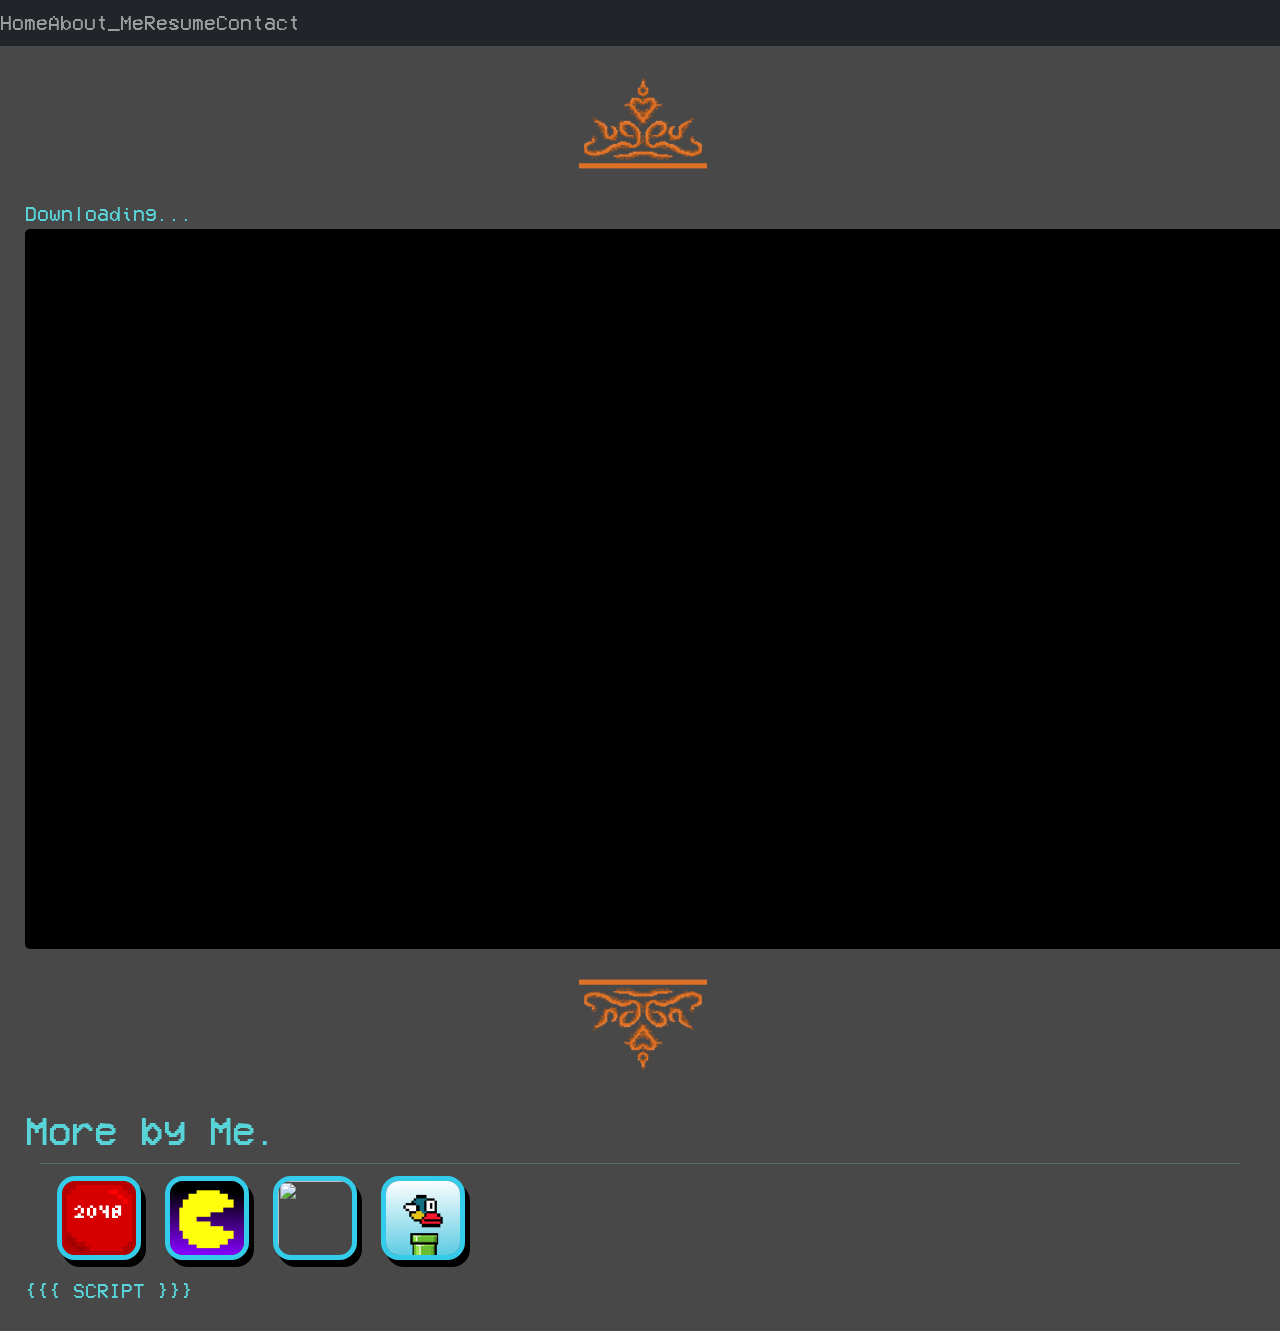
==== skeleton.html @ e9416ae6 "Site front" ====
<!doctype html>
<html lang="en-us">

	<head>
		<meta http-equiv=“Pragma” content=”no-cache”>
		<meta http-equiv=“Expires” content=”-1″>
		<meta http-equiv=“CACHE-CONTROL” content=”NO-CACHE”>

		<meta charset="utf-8">
		<meta http-equiv="Content-Type" content="text/html; charset=utf-8">

		<link href="https://cdn.jsdelivr.net/npm/bootstrap@5.0.0-beta2/dist/css/bootstrap.min.css" rel="stylesheet" integrity="sha384-BmbxuPwQa2lc/FVzBcNJ7UAyJxM6wuqIj61tLrc4wSX0szH/Ev+nYRRuWlolflfl" crossorigin="anonymous">

		<link rel="stylesheet" href="index.css">
		<link rel="stylesheet" href="bs_theme.css">
		<link rel="stylesheet" href="resources/mrcolour.css">

		<link rel="shortcut icon" href="resources/Capture.PNG" type="image/x-icon">
		<title>I'm a Programer!</title>


		<style>
			body { background-color: #484848; }
			.emscripten { padding-right: 0; margin-left: auto; margin-right: auto; display: block; border-radius: 5px;}
			textarea.emscripten { padding-left:8px; font-family: monospace; width: 80%; background-color: black; color:#fff;}
			/* the canvas *must not* have any border or padding, or mouse coords will be wrong */
			canvas.emscripten { border: 0px none; background-color: black; height: 80vh;}

		</style>

	</head>

	<body>
		<!-- Navigation Bar -->
		<nav class="navbar-expand navbar-dark bg-dark">
			<ul class="navbar-nav">
				<li class="nav-item"><a class="nav-link" href="#">Home</a></li>
				<li class="nav-item"><a class="nav-link" href="#">About_Me</a></li>
				<li class="nav-item"><a class="nav-link" href="#">Resume</a></li>
				<li class="nav-item"><a class="nav-link" href="#">Contact</a></li>
			</ul>
		</nav>

		<div class="fluid-container site" id="site">
		<img src="resources/sign.webp" class="img-fluid" style="width: 10vw; text-align: center; margin-left: 45%">

		<div class="emscripten" id="status"></div>

		<div class="emscripten">
			<progress value="0" max="50" id="progress" hidden=1></progress>
		</div>

		<!-- <div class="emscripten_border" style="height: 80vh;"> -->
		<div class="emscripten_border">
			<canvas class="emscripten" id="canvas" oncontextmenu="event.preventDefault()" tabindex=-1></canvas>
		</div>

		<img src="../resources/sign.webp" class="img-fluid" style="width: 10vw; text-align: center; margin-left:45%; transform: scaleY(-1);">

		<br>
		<!-- <textarea class="emscripten" id="output" rows="12"></textarea> -->
		<br>
		<h1>More by Me.</h1>
		<hr>
		<ul id="hlist">
			<li><a href="../2048"		style="text-decoration:none;"><img class="cicon" src="../resources/2048_icon.png"></a></li>
			<li><a href="../pacman"	style="text-decoration:none;"><img class="cicon" src="../resources/pac_icon.png"></a></li>
			<li><a href="../tictac"	style="text-decoration:none;"><img class="cicon" src="https://upload.wikimedia.org/wikipedia/commons/thumb/3/32/Tic_tac_toe.svg/1200px-Tic_tac_toe.svg.png"></a></li>
			<li><a href="../flappybird"style="text-decoration:none;"><img class="cicon" src="../resources/flappy_icon.png"></a></li>
		</ul>

		<script type='text/javascript'>
			var statusElement = document.getElementById('status');
			var progressElement = document.getElementById('progress');

			var Module = {
				preRun: [],
				postRun: [],
				print: (function() {
					var element = document.getElementById('output');
					if (element) element.value = ''; // clear browser cache
					return function(text) {
						if (arguments.length > 1) text = Array.prototype.slice.call(arguments).join(' ');
						// These replacements are necessary if you render to raw HTML
						//text = text.replace(/&/g, "&amp;");
						//text = text.replace(/</g, "&lt;");
						//text = text.replace(/>/g, "&gt;");
						//text = text.replace('\n', '<br>', 'g');
						console.log(text);
						if (element) {
							element.value += text + "\n";
							element.scrollTop = element.scrollHeight; // focus on bottom
						}
					};
				})(),
				printErr: function(text) {
					if (arguments.length > 1) text = Array.prototype.slice.call(arguments).join(' ');
					console.error(text);
				},
				canvas: (function() {
					var canvas = document.getElementById('canvas');

					// As a default initial behavior, pop up an alert when webgl context is lost. To make your
					// application robust, you may want to override this behavior before shipping!
					// See http://www.khronos.org/registry/webgl/specs/latest/1.0/#5.15.2
					canvas.addEventListener("webglcontextlost", function(e) { alert('WebGL context lost. You will need to reload the page.'); e.preventDefault(); }, false);

					return canvas;
				})(),
				setStatus: function(text) {
					if (!Module.setStatus.last) Module.setStatus.last = { time: Date.now(), text: '' };
					if (text === Module.setStatus.last.text) return;
					var m = text.match(/([^(]+)\((\d+(\.\d+)?)\/(\d+)\)/);
					var now = Date.now();
					if (m && now - Module.setStatus.last.time < 30) return; // if this is a progress update, skip it if too soon
					Module.setStatus.last.time = now;
					Module.setStatus.last.text = text;
					if (m) {
						text = m[1];
						progressElement.value = parseInt(m[2])*100;
						progressElement.max = parseInt(m[4])*100;
						progressElement.hidden = false;
					} else {
						progressElement.value = null;
						progressElement.max = null;
						progressElement.hidden = true;
					}
					statusElement.innerHTML = text;
				},
				totalDependencies: 0,
				monitorRunDependencies: function(left) {
					this.totalDependencies = Math.max(this.totalDependencies, left);
					Module.setStatus(left ? 'Preparing... (' + (this.totalDependencies-left) + '/' + this.totalDependencies + ')' : 'All downloads complete.');
				}
			};
			Module.setStatus('Downloading...');
			window.onerror = function() {
				Module.setStatus('Exception thrown, see JavaScript console');
				Module.setStatus = function(text) {
					if (text) Module.printErr('[post-exception status] ' + text);
				};
			};
		</script>
		{{{ SCRIPT }}}
	</body>
</html>
---- index.css ----
:root {
    --mainc: rgb(48, 48, 48);
    --light-accent: rgba(92, 250, 255, 0.781);
    --main-text: rgba(92, 250, 255, 0.781);
    --active-c: rgb(54, 238, 152);
}

body {
    font-family: "pixelttf";
    color: var(--main-text);
    font-size: clamp(20px, 24vw, 15px);
    background-color: var(--mainc);
}

.site {
    padding: 25px;
}

.carousel-inner {
    border-radius: 15px;
}

hr {
    margin: 0px 15px;
    background-color: var(--light-accent);
}

.top-sep {
    margin-top: 15px;
}

@font-face {
	font-family: "pixelttf";
	src: url("resources/pixel_font.ttf");
}

@font-face {
	font-family: "bolddot";
    text-shadow: 0 0 10px rgba(69, 215, 255, 0.603);
	src: url("resources/magic_font.ttf");
}

.vcecenter {
    width: 10vw; text-align: center; margin-left:50%
}

.super-title {
    background: -webkit-linear-gradient(rgb(255, 36, 226), rgb(0, 255, 242));
    -webkit-background-clip: text;
    -webkit-text-fill-color: transparent;
}

.gcard {
    max-width: 720px;
    text-align: center;
    margin: auto;
    margin-bottom: 10px;
    border-radius: 20px;
    border-color: rgba(39, 211, 174, 0.473);
    /* border-color: #85fff5; */
    padding: 0px 40px 0px 0px;
}

.gc-image {
    border-radius: 30px 0px 0px 30px;
}

.gc-button {
    position: absolute; bottom: 15px; right: 15px;
}

.useri {
    font-family: Arial, Helvetica, sans-serif !important;
}
---- bs_theme.css ----
.navbar-nav .nav-item:hover .nav-link {
    color: var(--active-c);
    text-shadow: 0 0 10px rgba(69, 215, 255, 0.603);
}

.carousel-indicators .active{
    background-color: var(--active-c);
}

.carousel-control-prev-icon:hover {
    background-image: url("data:image/svg+xml,%3csvg xmlns='http://www.w3.org/2000/svg' fill='%230df' width='8' height='8' viewBox='0 0 8 8'%3e%3cpath d='M5.25 0l-4 4 4 4 1.5-1.5L4.25 4l2.5-2.5L5.25 0z'/%3e%3c/svg%3e");
}

.carousel-control-next-icon:hover {
    background-image: url("data:image/svg+xml,%3csvg xmlns='http://www.w3.org/2000/svg' fill='%230df' width='8' height='8' viewBox='0 0 8 8'%3e%3cpath d='M2.75 0l-1.5 1.5L3.75 4l-2.5 2.5L2.75 8l4-4-4-4z'/%3e%3c/svg%3e");
}
---- resources/mrcolour.css ----
body {
	background-color:rgb(43, 43, 43)
}

ul#hlist li {
	display: inline-block;
	margin-right :	12px;
	margin-top :	12px;
	text-decoration:none;
}
.cicon {
	width:	84px;
	height:	84px;
	border-radius: 18px;
	border: 5px solid rgb(51, 204, 234);
	box-shadow: 5px 7px 0px 0 rgb(0, 0, 0);
}
.cicon:hover
{
	animation: shake 0.5s;
	animation-iteration-count: infinite;
}
@keyframes shake {
	0%   { transform: scale(1.07) translate(.5px, .5px)	rotate(0deg); }
	20%  { transform: scale(1.07) translate(-1px, 0px)	rotate(.5deg); }
	40%  { transform: scale(1.07) translate(.5px, -.5px)	rotate(.5deg); }
	60%  { transform: scale(1.07) translate(-.5px, .5px)	rotate(0deg); }
	80%  { transform: scale(1.07) translate(-.5px, -.5px)	rotate(.5deg); }
	100% { transform: scale(1.07) translate(.5px, -1px)	rotate(-.5deg); }
}
@font-face {
	font-family: "pixelttf";
	src: url("resources/pixel_font.ttf");
}
@font-face {
	font-family: "magicttf";
	src: url("resources/magic_font.ttf");
}

.rtext {
	color: rgb(83, 219, 203);
	font-family: "pixelttf";
	font-size: large;
	text-shadow: 0 0 20px rgba(255, 255, 255, 0.429)
}

.mtext {
	font-family: "magicttf";
	font-size: large;
	background: -webkit-linear-gradient(rgb(133, 0, 249), rgb(0, 255, 217));
	-webkit-background-clip: text;
	-webkit-text-fill-color: transparent;
	text-shadow: 0 0 7px rgba(69, 215, 255, 0.387)
}
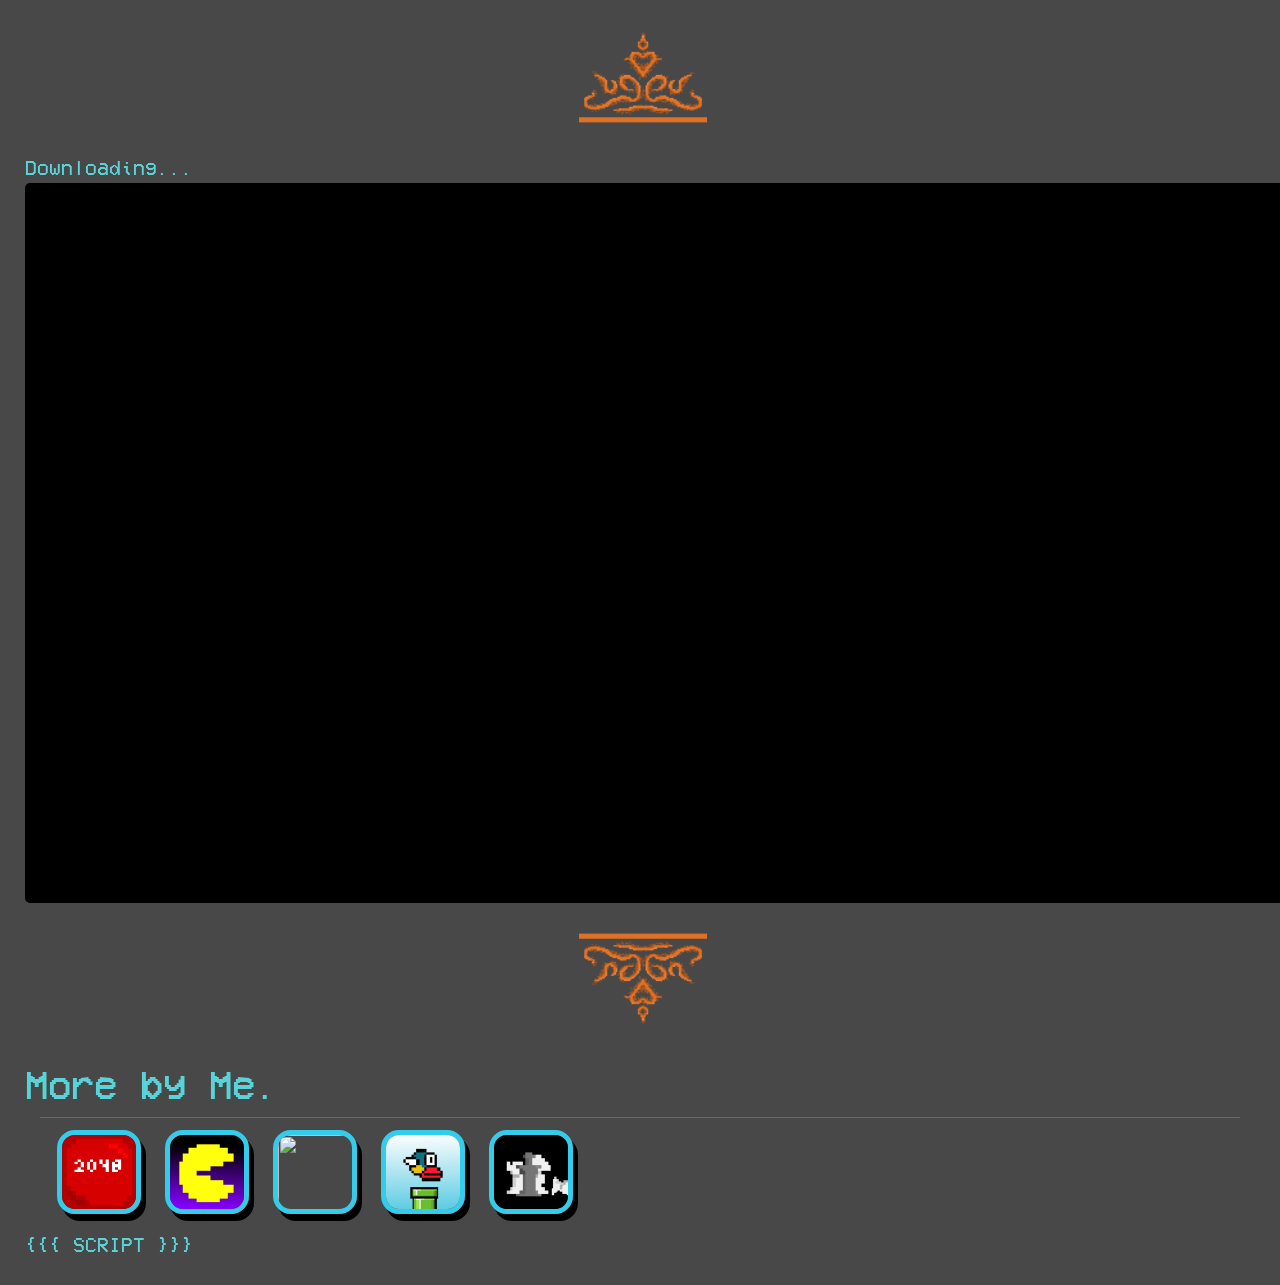
==== commit 3debe244: "Update game" ====
--- a/skeleton.html
+++ b/skeleton.html
@@ -11,11 +11,11 @@
 
 		<link href="https://cdn.jsdelivr.net/npm/bootstrap@5.0.0-beta2/dist/css/bootstrap.min.css" rel="stylesheet" integrity="sha384-BmbxuPwQa2lc/FVzBcNJ7UAyJxM6wuqIj61tLrc4wSX0szH/Ev+nYRRuWlolflfl" crossorigin="anonymous">
 
-		<link rel="stylesheet" href="index.css">
-		<link rel="stylesheet" href="bs_theme.css">
-		<link rel="stylesheet" href="resources/mrcolour.css">
+		<link rel="stylesheet" href="../index.css">
+		<link rel="stylesheet" href="../bs_theme.css">
+		<link rel="stylesheet" href="../resources/mrcolour.css">
 
-		<link rel="shortcut icon" href="resources/Capture.PNG" type="image/x-icon">
+		<link rel="shortcut icon" href="../resources/Capture.PNG" type="image/x-icon">
 		<title>I'm a Programer!</title>
 
 
@@ -24,6 +24,7 @@
 			.emscripten { padding-right: 0; margin-left: auto; margin-right: auto; display: block; border-radius: 5px;}
 			textarea.emscripten { padding-left:8px; font-family: monospace; width: 80%; background-color: black; color:#fff;}
 			/* the canvas *must not* have any border or padding, or mouse coords will be wrong */
+			/* canvas.emscripten { border: 0px none; background-color: black; height: 80vh;} */
 			canvas.emscripten { border: 0px none; background-color: black; height: 80vh;}
 
 		</style>
@@ -31,18 +32,9 @@
 	</head>
 
 	<body>
-		<!-- Navigation Bar -->
-		<nav class="navbar-expand navbar-dark bg-dark">
-			<ul class="navbar-nav">
-				<li class="nav-item"><a class="nav-link" href="#">Home</a></li>
-				<li class="nav-item"><a class="nav-link" href="#">About_Me</a></li>
-				<li class="nav-item"><a class="nav-link" href="#">Resume</a></li>
-				<li class="nav-item"><a class="nav-link" href="#">Contact</a></li>
-			</ul>
-		</nav>
 
 		<div class="fluid-container site" id="site">
-		<img src="resources/sign.webp" class="img-fluid" style="width: 10vw; text-align: center; margin-left: 45%">
+		<img src="../resources/sign.webp" class="img-fluid" style="width: 10vw; text-align: center; margin-left: 45%">
 
 		<div class="emscripten" id="status"></div>
 
@@ -67,6 +59,7 @@
 			<li><a href="../pacman"	style="text-decoration:none;"><img class="cicon" src="../resources/pac_icon.png"></a></li>
 			<li><a href="../tictac"	style="text-decoration:none;"><img class="cicon" src="https://upload.wikimedia.org/wikipedia/commons/thumb/3/32/Tic_tac_toe.svg/1200px-Tic_tac_toe.svg.png"></a></li>
 			<li><a href="../flappybird"style="text-decoration:none;"><img class="cicon" src="../resources/flappy_icon.png"></a></li>
+			<li><a href="../chess"		style="text-decoration:none;"><img class="cicon" src="../resources/chess_icon.png"></a></li>
 		</ul>
 
 		<script type='text/javascript'>
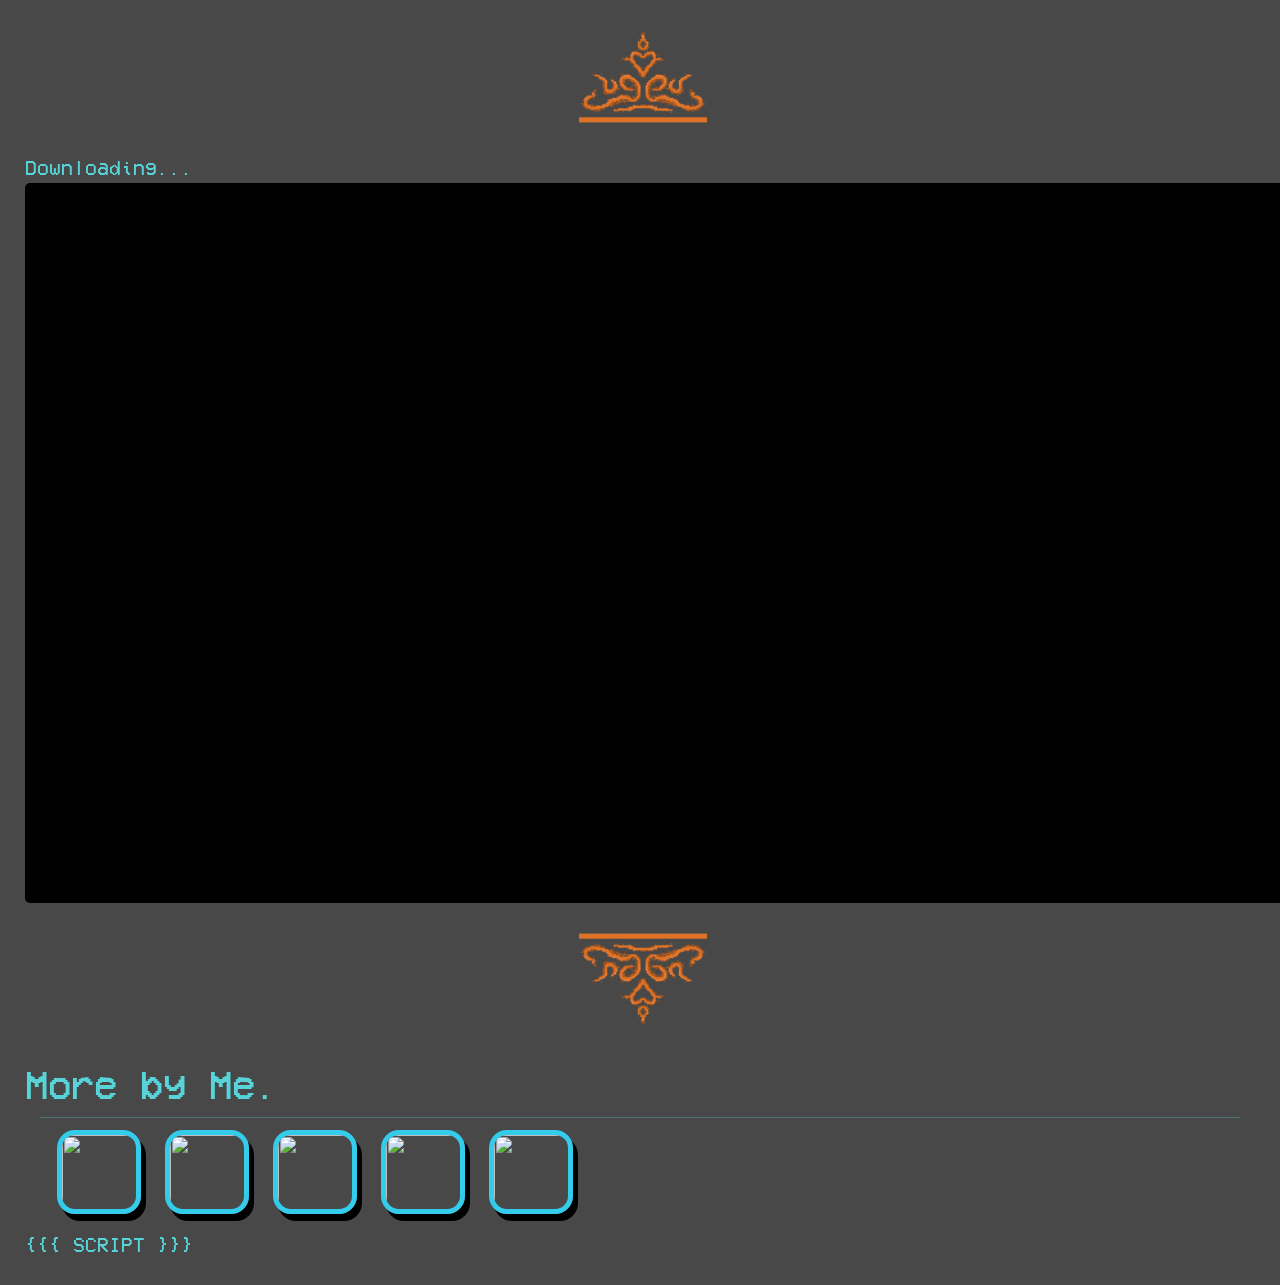
==== commit 8e8cc624: "Save work to uplinkx" ====
--- a/skeleton.html
+++ b/skeleton.html
@@ -55,11 +55,11 @@
 		<h1>More by Me.</h1>
 		<hr>
 		<ul id="hlist">
-			<li><a href="../2048"		style="text-decoration:none;"><img class="cicon" src="../resources/2048_icon.png"></a></li>
-			<li><a href="../pacman"	style="text-decoration:none;"><img class="cicon" src="../resources/pac_icon.png"></a></li>
-			<li><a href="../tictac"	style="text-decoration:none;"><img class="cicon" src="https://upload.wikimedia.org/wikipedia/commons/thumb/3/32/Tic_tac_toe.svg/1200px-Tic_tac_toe.svg.png"></a></li>
-			<li><a href="../flappybird"style="text-decoration:none;"><img class="cicon" src="../resources/flappy_icon.png"></a></li>
-			<li><a href="../chess"		style="text-decoration:none;"><img class="cicon" src="../resources/chess_icon.png"></a></li>
+			<li><a href="../2048"		style="text-decoration:none;"><img class="cicon" src="../resources/icon_2048.png"></a></li>
+			<li><a href="../pacman"	style="text-decoration:none;"><img class="cicon" src="../resources/icon_pac.png"></a></li>
+			<li><a href="../tictac"	style="text-decoration:none;"><img class="cicon" src="../resources/icon_tictac.png"></a></li>
+			<li><a href="../flappybird"style="text-decoration:none;"><img class="cicon" src="../resources/icon_flappy.png"></a></li>
+			<li><a href="../chess"		style="text-decoration:none;"><img class="cicon" src="../resources/icon_chess.png"></a></li>
 		</ul>
 
 		<script type='text/javascript'>
